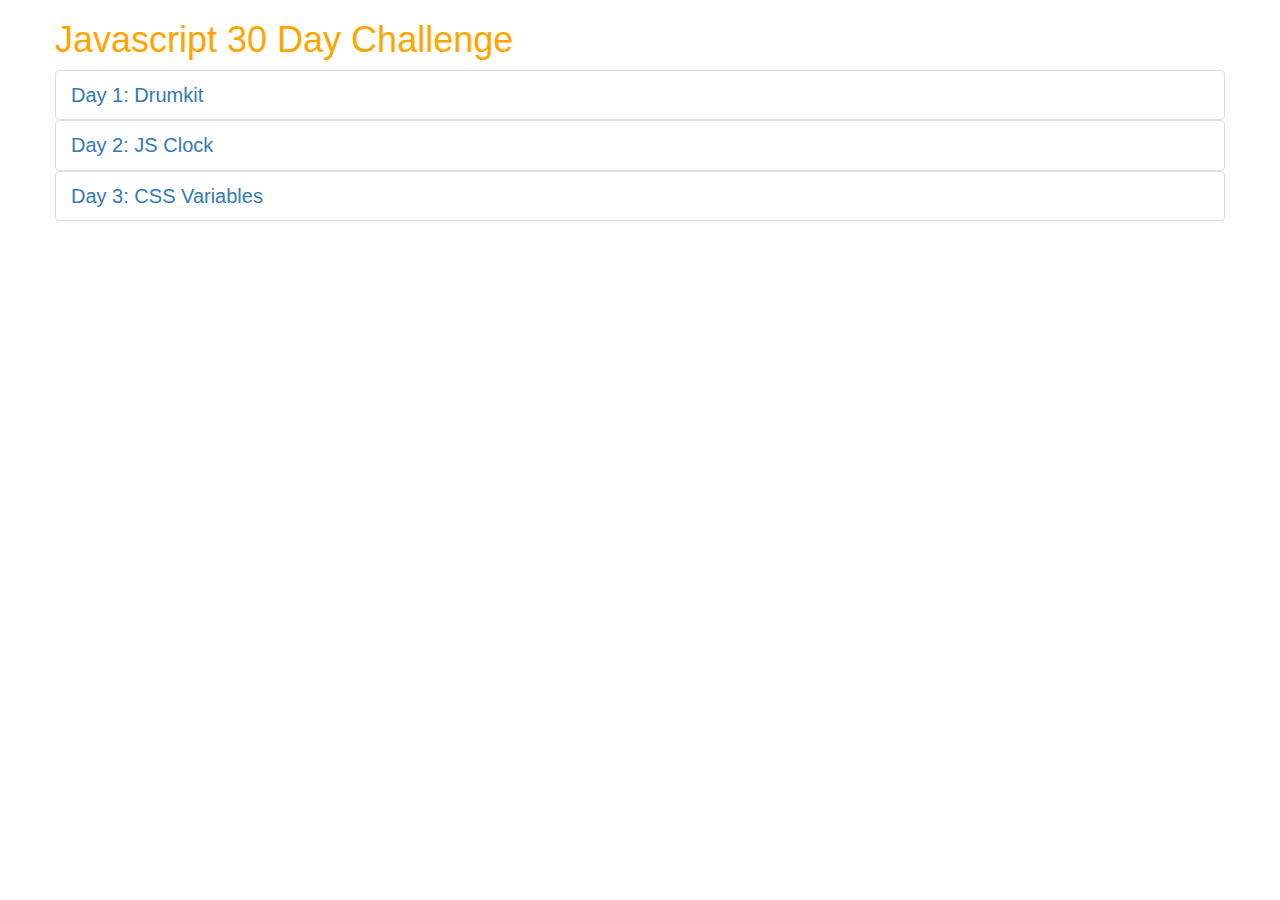
==== index.html @ 87bd3f50 "Project setup, Day 1, 2, 3" ====
<!DOCTYPE html>
<html>
  <head>
    <meta charset="utf-8">
    <title>30 Day JavaScript Challenge</title>
    <link rel="stylesheet" href="https://maxcdn.bootstrapcdn.com/bootstrap/3.3.7/css/bootstrap.min.css" integrity="sha384-BVYiiSIFeK1dGmJRAkycuHAHRg32OmUcww7on3RYdg4Va+PmSTsz/K68vbdEjh4u" crossorigin="anonymous">
    <link rel="stylesheet" href="main.css">
  </head>
  <body>
    <div class="container">
      <div class="row">
        <h1>Javascript 30 Day Challenge</h1>
        <ul class="list-group">
          <a href="1-drum-kit/index.html"><li class="list-group-item">Day 1: Drumkit</li></a>
          <a href="2-JS-Clock/index.html"><li class="list-group-item">Day 2: JS Clock</li></a>
          <a href="3-CSS-Variables/index.html"><li class="list-group-item">Day 3: CSS Variables</li></a>
        </ul>
      </div>
    </div>


  </body>
</html>
---- main.css ----
a {
  font-size: 20px;
}
a:hover {
  font-weight: bold;
  text-decoration: none;
}

h1 {
  color: orange;
}
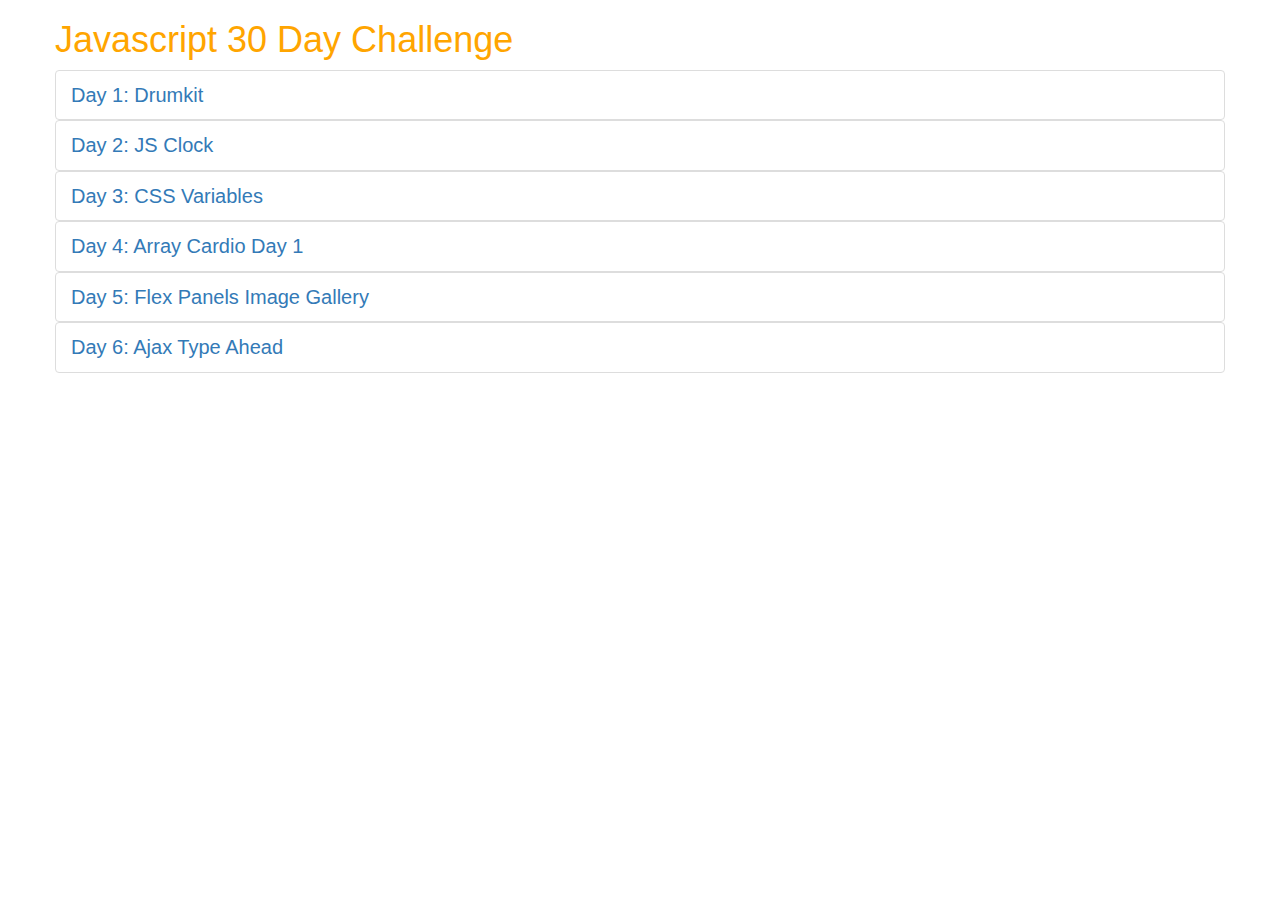
==== commit 7aee1f59: "Completed day 6" ====
--- a/index.html
+++ b/index.html
@@ -14,6 +14,9 @@
           <a href="1-drum-kit/index.html"><li class="list-group-item">Day 1: Drumkit</li></a>
           <a href="2-JS-Clock/index.html"><li class="list-group-item">Day 2: JS Clock</li></a>
           <a href="3-CSS-Variables/index.html"><li class="list-group-item">Day 3: CSS Variables</li></a>
+          <a href="4-Array-Cardio/index.html"><li class="list-group-item">Day 4: Array Cardio Day 1</li></a>
+          <a href="5-Flex-Panels-Image-Gallery/index.html"><li class="list-group-item">Day 5: Flex Panels Image Gallery</li></a>
+          <a href="6-Ajax-Type-Ahead/index.html"><li class="list-group-item">Day 6: Ajax Type Ahead</li></a>
         </ul>
       </div>
     </div>
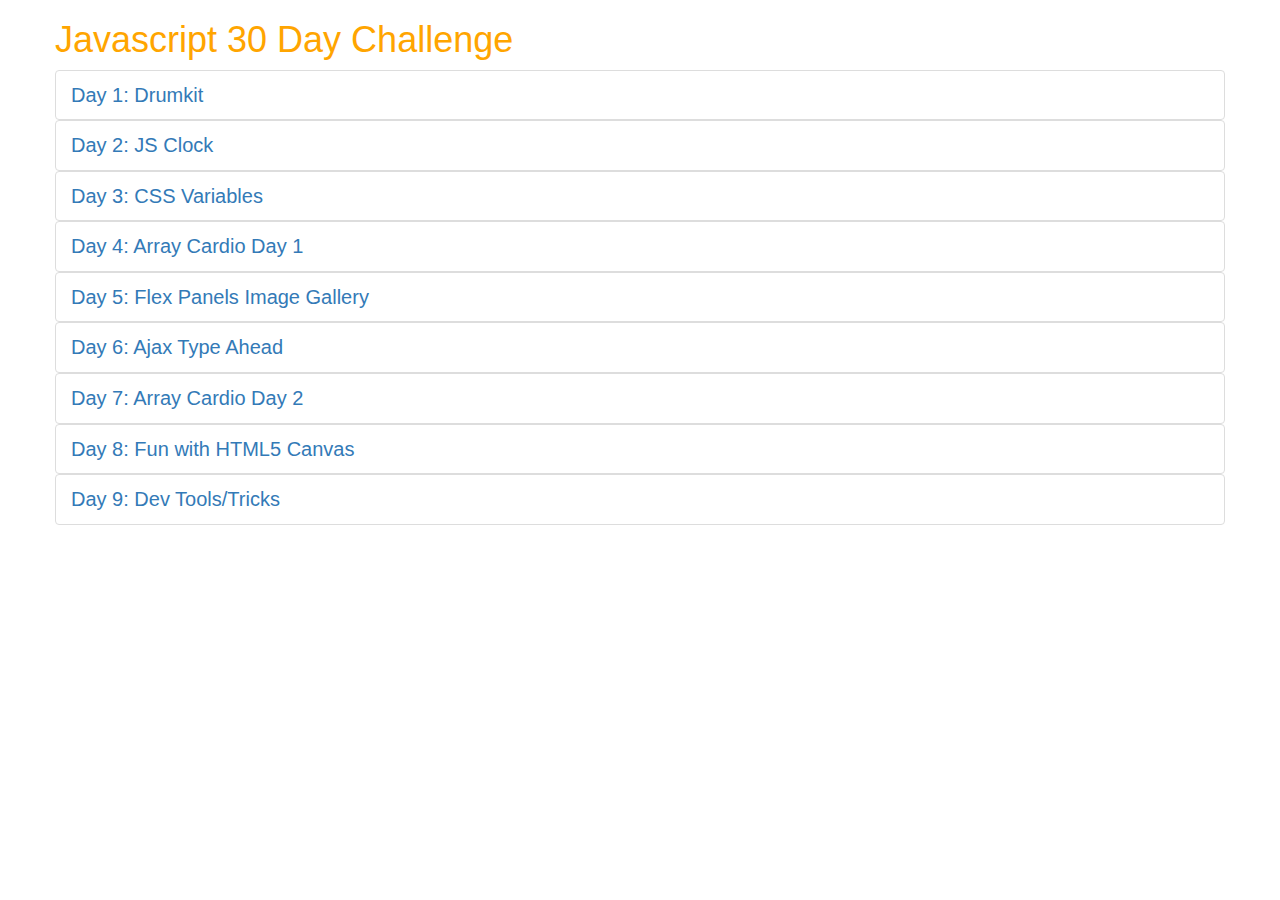
==== commit ec86bde3: "Day 9 completed" ====
--- a/index.html
+++ b/index.html
@@ -17,6 +17,9 @@
           <a href="4-Array-Cardio/index.html"><li class="list-group-item">Day 4: Array Cardio Day 1</li></a>
           <a href="5-Flex-Panels-Image-Gallery/index.html"><li class="list-group-item">Day 5: Flex Panels Image Gallery</li></a>
           <a href="6-Ajax-Type-Ahead/index.html"><li class="list-group-item">Day 6: Ajax Type Ahead</li></a>
+          <a href="7-Array-Cardio-Day2/index.html"><li class="list-group-item">Day 7: Array Cardio Day 2</li></a>
+          <a href="8-Fun-with-HTML5-Canvas/index.html"><li class="list-group-item">Day 8: Fun with HTML5 Canvas</li></a>
+          <a href="9-Dev-Tools-Tricks/index.html"><li class="list-group-item">Day 9: Dev Tools/Tricks</li></a>
         </ul>
       </div>
     </div>
